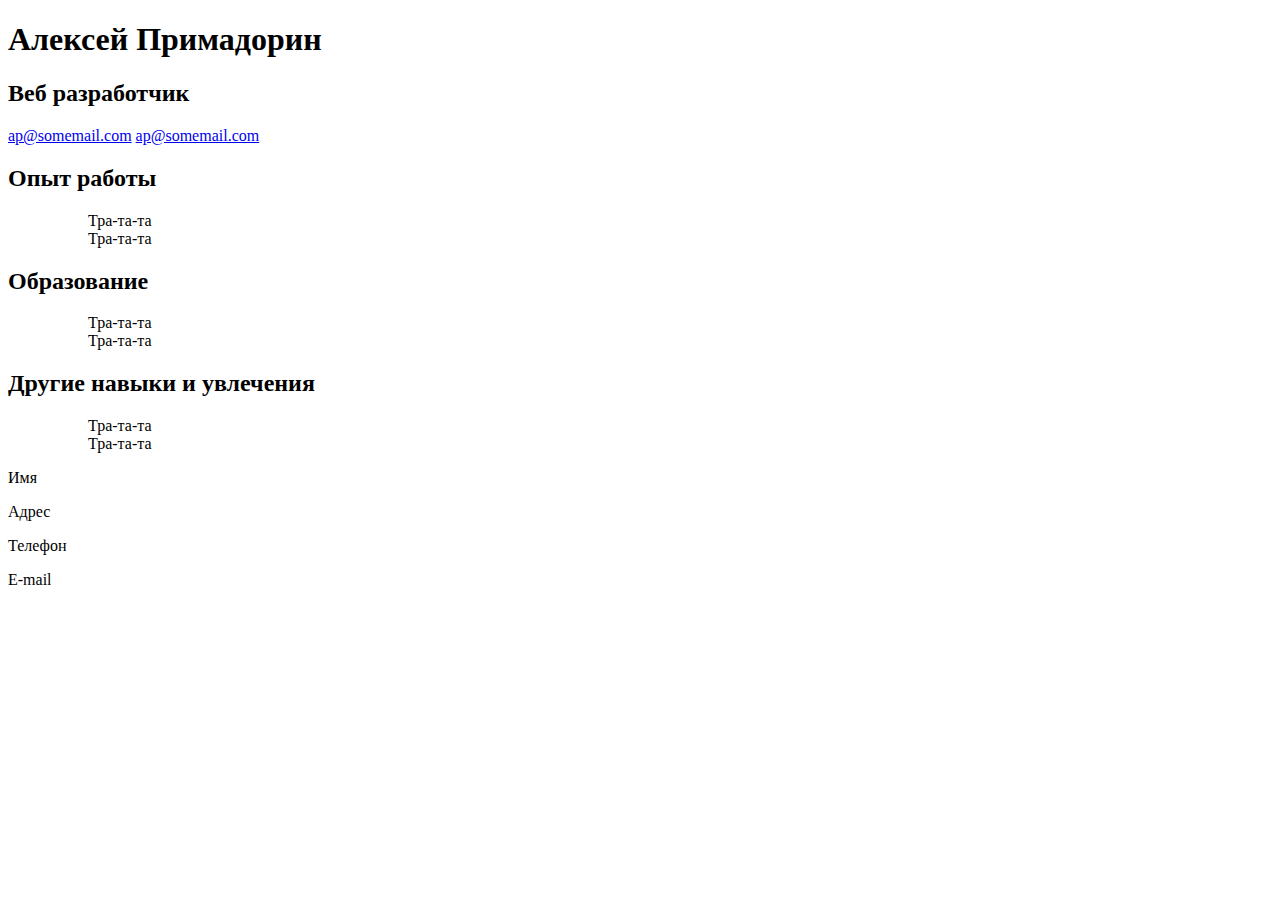
==== index.html @ dd2df581 "Create  index.html" ====
<!DOCTYPE html>
<html>
<head>
<meta charset="utf-8">
<link rel="stylesheet" href="style.css">
<title>Hexlet</title>
</head>

<body>
<div id="header">

<h1>Алексей Примадорин</h1>
<h2>Веб разработчик</h2>
<p>
<a href="mailto:ap@somemail.com">ap@somemail.com</a>
<a href="ap@somemail.com">ap@somemail.com</a>
</p>

</div>

<div id="main">

<div>
<h2>Опыт работы</h2>
<ul> 
<ol>Тра-та-та</ol>
<ol>Тра-та-та</ol>
</ul>
</div>

<div>
<h2>Образование</h2>
<ul> 
<ol>Тра-та-та</ol>
<ol>Тра-та-та</ol>
</ul>
</div>

<div>
<h2>Другие навыки и увлечения</h2>
<ul> 
<ol>Тра-та-та</ol>
<ol>Тра-та-та</ol>
</ul>
</div>

</div>

<div id="footer">
<p>Имя</p>
<p>Адрес</p>
<p>Телефон</p>
<p>E-mail</p>
</div>

</body>
</html>
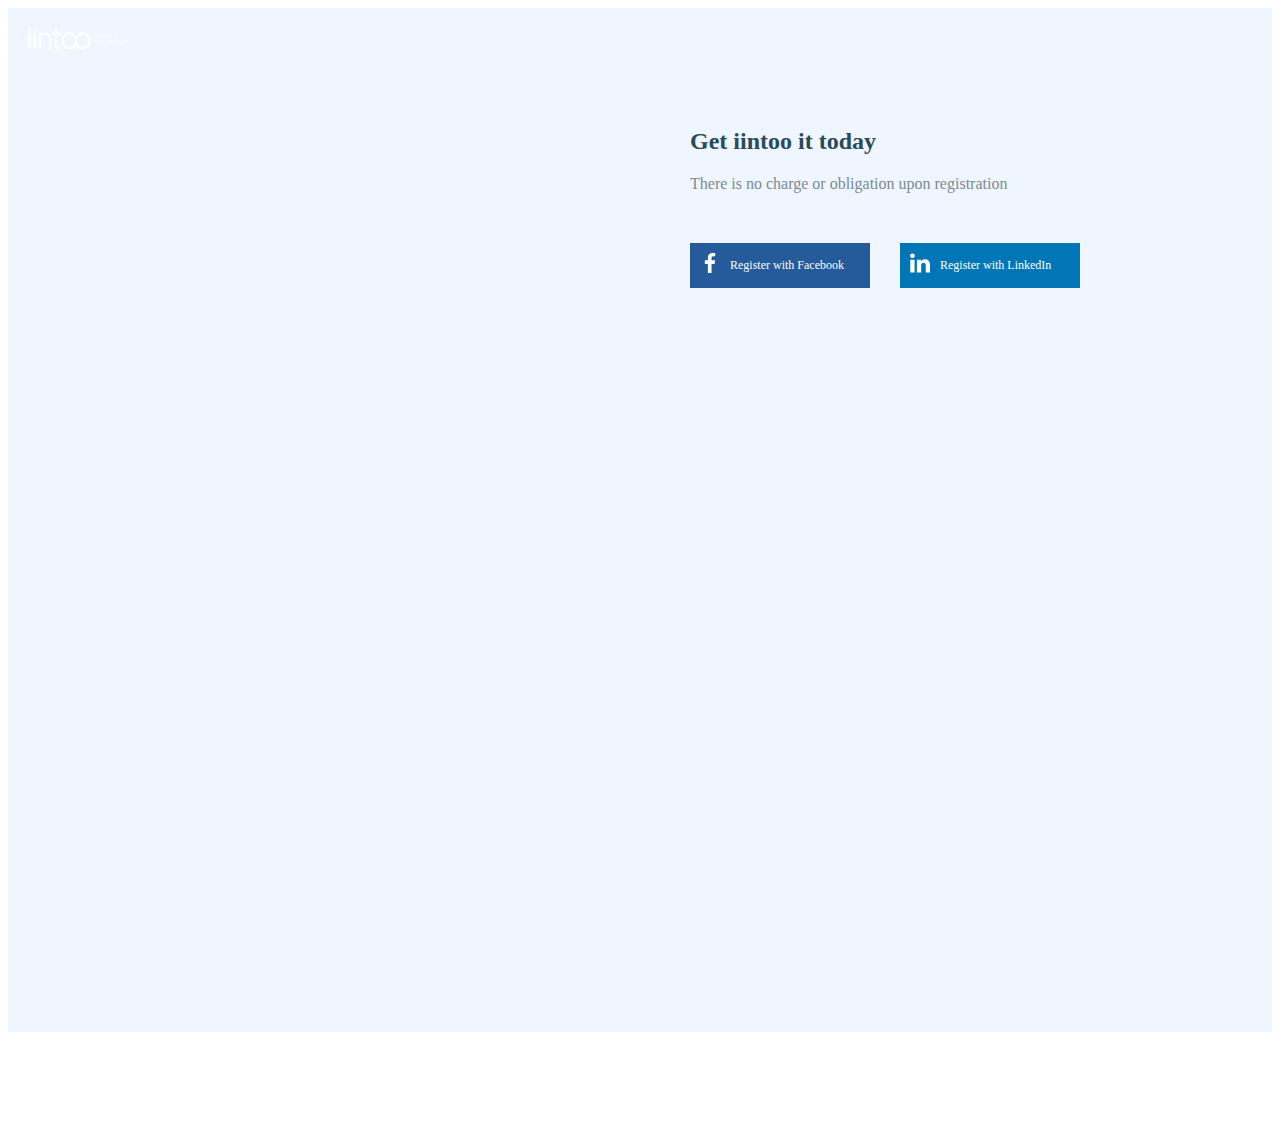
==== commit 3da7dac8: "Add files via upload" ====
--- a/index.html
+++ b/index.html
@@ -1,57 +1,77 @@
-<!DOCTYPE html>
-<html>
-<head>
-<meta charset="utf-8">
-<link rel="stylesheet" href="style.css">
-<title>Hexlet</title>
-</head>
-
-<body>
-<div id="header">
-
-<h1>Алексей Примадорин</h1>
-<h2>Веб разработчик</h2>
-<p>
-<a href="mailto:ap@somemail.com">ap@somemail.com</a>
-<a href="ap@somemail.com">ap@somemail.com</a>
-</p>
-
-</div>
-
-<div id="main">
-
-<div>
-<h2>Опыт работы</h2>
-<ul> 
-<ol>Тра-та-та</ol>
-<ol>Тра-та-та</ol>
-</ul>
-</div>
-
-<div>
-<h2>Образование</h2>
-<ul> 
-<ol>Тра-та-та</ol>
-<ol>Тра-та-та</ol>
-</ul>
-</div>
-
-<div>
-<h2>Другие навыки и увлечения</h2>
-<ul> 
-<ol>Тра-та-та</ol>
-<ol>Тра-та-та</ol>
-</ul>
-</div>
-
-</div>
-
-<div id="footer">
-<p>Имя</p>
-<p>Адрес</p>
-<p>Телефон</p>
-<p>E-mail</p>
-</div>
-
-</body>
-</html>
+<!DOCTYPE html>
+<html>
+<head>
+
+<meta charset="utf-8">
+<link href="style.css" rel="stylesheet">
+
+</head>
+<body>
+
+<div id="main">
+
+<div class="left">
+
+<div class="logo">
+<svg xmlns="http://www.w3.org/2000/svg" width="1000" height="213.56" viewBox="270.82 288.75 750 160.17" style="isolation:isolate">
+<path fill="#fff" d="M283.18 288.75c-3.67 0-6.64 1.07-8.93 3.2-2.29 2.14-3.43 4.96-3.43 8.47 0 3.5 1.14 6.37 3.43 8.58s5.26 3.32 8.93 3.32c3.66 0 6.63-1.1 8.92-3.32 2.29-2.21 3.43-5.07 3.43-8.58 0-3.5-1.14-6.33-3.43-8.47-2.29-2.13-5.26-3.2-8.92-3.2zm37.93 0c-3.67 0-6.64 1.07-8.93 3.2-2.29 2.14-3.43 4.96-3.43 8.47 0 3.5 1.14 6.37 3.43 8.58s5.26 3.32 8.93 3.32c3.66 0 6.63-1.1 8.92-3.32 2.29-2.21 3.43-5.07 3.43-8.58 0-3.5-1.14-6.33-3.43-8.47-2.29-2.13-5.26-3.2-8.92-3.2zm158.58 0c-3.3 0-7.4 1.98-7.4 5.44.04-.02.04 9.92 0 29.82 0 .81-.4 1.22-1.22 1.22h-16.5c-2.1 0-3.15 1.05-3.15 3.15v9.34c0 2.1 1.05 3.15 3.15 3.15h16.5c.81 0 1.22.4 1.22 1.2v76.08c0 11.8 2.98 19.87 8.96 24.23 5.98 4.36 14.78 6.54 26.4 6.54h8.25c2.1-.16 3.15-1.3 3.15-3.4v-11.16c0-2.1-1.05-3.15-3.15-3.15h-5.33c-7.43 0-12.88-1.13-16.36-3.38-3.47-3.15-5.2-8.15-5.2-15v-70.75c0-.81.4-1.21 1.2-1.21h26.41c2.1 0 3.15-1.05 3.15-3.15v-9.34c0-2.1-1.05-3.15-3.15-3.15h-26.4c-.81 0-1.22-.4-1.22-1.22V294.2c0-3.25-4.5-5.44-9.31-5.44zm300.36 30.96a3.7 3.7 0 00-2.63.94c-.67.63-1 1.46-1 2.49 0 1.03.33 1.87 1 2.52.67.65 1.55.98 2.63.98 1.07 0 1.95-.33 2.62-.98.67-.65 1-1.49 1-2.52s-.33-1.86-1-2.49a3.7 3.7 0 00-2.62-.94zm-198.43 1.34c-24.25 0-57.51 14.8-57.51 64.99 0 51 34.52 62.88 57.51 62.88 23.64 0 40.64-8.86 49.87-25.93 11.72 20.27 33.07 25.93 48.94 25.93 37.07 0 57.85-21.8 57.85-62.88 0-50.28-30.37-64.99-57.85-64.99-16.62 0-37.46 6.95-48.94 27.46-10.84-20.54-31.03-27.46-49.87-27.46zm-178.92.9c-14.54 0-25.36 5.73-32.47 17.22-.16.48-.4.6-.72.36-.33-.24-.49-.6-.49-1.09v-10.3c0-3.59-4.39-6-8.6-6s-8.6 2.41-8.6 6v117.63c0 2.1 1.05 3.15 3.15 3.15h10.9c2.1 0 3.15-1.05 3.15-3.15V365.1c.81-7.59 3.92-13.72 9.33-18.4 5.41-4.7 12.24-7.04 20.47-7.04 8.56 0 15.5 2.8 20.84 8.36 5.33 5.58 8 12.89 8 21.93v75.83c0 2.1 1.04 3.15 3.14 3.15h10.9c2.1 0 3.16-1.05 3.16-3.15v-79.22c0-12.76-3.84-23.83-11.51-33.22-7.67-7.6-17.89-11.39-30.65-11.39zm-119.19.45c-5.11 0-9.76 2.92-9.76 5.83.06.02-.03 114.58 0 114.51 0 4.9 5.73 6.18 9.43 6.18 3.46 0 9.42-.81 9.42-6.18V328.23c0-2.72-3.97-5.83-9.09-5.83zm37.93 0c-5.11 0-9.76 2.92-9.76 5.83.06.02-.03 114.58 0 114.51 0 4.9 5.73 6.18 9.43 6.18 3.46 0 9.42-.81 9.42-6.18V328.23c0-2.72-3.97-5.83-9.09-5.83zm603.23 1.61c-.58 0-.87.3-.87.88v7.54c0 .22-.12.33-.34.33h-3.84c-.58 0-.87.3-.87.88v2.22c0 .58.29.87.87.87h3.84c.22 0 .34.12.34.34v21.13c0 3.28.83 5.52 2.49 6.73 1.66 1.21 4.1 1.82 7.33 1.82h2.29c.58-.04.87-.36.87-.94v-2.36c0-.58-.29-.87-.87-.87h-1.48c-2.06 0-3.58-.44-4.54-1.32-.97-.87-1.45-2.38-1.45-4.54v-19.65c0-.22.11-.34.34-.34h7.33c.58 0 .88-.29.88-.87v-2.22c0-.58-.3-.88-.88-.88h-7.33c-.23 0-.34-.1-.34-.33v-7.54c0-.58-.3-.88-.88-.88h-2.89zm-56 8.22c-3.27 0-6.06.87-8.37 2.62a12.46 12.46 0 00-4.61 7c-.27.99-.44 2.05-.5 3.2-.07 1.14-.1 2.68-.1 4.6 0 3.95.42 7.05 1.27 9.3a12.27 12.27 0 004.65 6.18c2.15 1.48 4.8 2.22 7.94 2.22 2.96 0 5.52-.66 7.67-1.98a12.53 12.53 0 004.85-5.35c.26-.45.13-.83-.4-1.14l-1.96-1.08a.73.73 0 00-.67-.07.81.81 0 00-.47.47 8.96 8.96 0 01-3.4 3.67c-1.46.88-3.2 1.34-5.22 1.38a9.8 9.8 0 01-6.02-1.78 8.25 8.25 0 01-3.13-4.82c-.27-1.03-.4-2.66-.4-4.9 0-.23.1-.34.33-.34h21.54c.58 0 .87-.3.87-.88 0-3.05-.13-5.3-.4-6.73-.63-3.68-2.05-6.53-4.28-8.55-2.22-2.01-5.28-3.02-9.18-3.02zm-62.24.06c-4.04 0-7.05 1.35-9.02 4.04-.05.14-.11.17-.2.1-.1-.07-.14-.17-.14-.3v-2.5c0-.57-.29-.87-.87-.87h-3.03c-.58 0-.88.3-.88.88v32.3c0 .59.3.88.88.88h3.03c.58 0 .87-.3.87-.88v-22.4a7.56 7.56 0 012.6-5.12 8.38 8.38 0 015.68-1.95c2.38 0 4.3.77 5.79 2.32 1.48 1.55 2.22 3.57 2.22 6.09v21.06c0 .59.29.88.87.88h3.03c.58 0 .88-.3.88-.88v-22c0-3.55-1.07-6.38-3.2-8.48-2.13-2.11-4.97-3.17-8.51-3.17zm95.16.14c-3.68 0-6.65.85-8.92 2.55-2.27 1.71-3.4 4-3.4 6.87 0 1.97.56 3.6 1.68 4.88a11.7 11.7 0 004.1 3 48.2 48.2 0 006.2 2.15 68.5 68.5 0 014.64 1.54c1.04.4 1.91.97 2.63 1.69a3.73 3.73 0 011.08 2.76c0 1.61-.72 2.95-2.16 4-1.43 1.05-3.32 1.58-5.65 1.58a9.65 9.65 0 01-5.79-1.65c-1.52-1.1-2.29-2.39-2.29-3.87v-.6a.52.52 0 00-.23-.44 1.08 1.08 0 00-.64-.17h-2.9c-.58 0-.87.3-.87.88v.6c0 1.66.53 3.17 1.58 4.51a10.83 10.83 0 004.51 3.23c1.95.81 4.18 1.21 6.7 1.21 3.8 0 6.85-.87 9.12-2.62a8.4 8.4 0 003.4-7c0-2.06-.59-3.75-1.76-5.05a11.45 11.45 0 00-4.17-2.96 54.93 54.93 0 00-6.32-2.09c-2.83-.8-4.9-1.61-6.23-2.42a3.87 3.87 0 01-1.99-3.5c0-1.61.7-2.88 2.1-3.8 1.38-.92 3.22-1.38 5.51-1.38 2.47 0 4.43.52 5.89 1.55s2.19 2.3 2.19 3.83v.4c0 .32.29.48.87.48h2.76c.58 0 .87-.3.87-.88 0-1.75-.51-3.33-1.54-4.74a10.24 10.24 0 00-4.41-3.33 16.7 16.7 0 00-6.56-1.21zm-123.03.33c-.58 0-.87.3-.87.88v32.3c0 .59.3.88.87.88h3.03c.59 0 .88-.3.88-.88v-32.3c0-.58-.3-.88-.88-.88h-3.03zm45.7 0a.85.85 0 00-.57.2.6.6 0 00-.24.48c0 .13.03.24.07.33l10.9 32.3c.14.5.47.75 1.01.75h3.64c.53 0 .87-.25 1-.74l10.84-32.24c.1-.31.08-.56-.03-.74-.11-.18-.33-.27-.64-.27l-3.43-.07c-.5 0-.81.25-.95.74l-8.4 26.18c-.05.18-.12.27-.21.27-.1 0-.16-.09-.2-.27l-8.41-26.18c-.14-.49-.45-.74-.95-.74h-3.43zm44.42 3.64c2.29 0 4.18.6 5.68 1.78a8.5 8.5 0 013 4.81c.18.9.31 2.34.4 4.31 0 .22-.1.34-.33.34h-17.3c-.22 0-.34-.12-.34-.34.1-2.15.27-3.68.54-4.58a8.02 8.02 0 012.83-4.6 8.58 8.58 0 015.52-1.72zm-287.06.32c31.27 0 41.3 20.74 41.3 49.32 0 32.53-18.86 47.1-41.3 47.1-22.74 0-40.02-15.16-40.02-47.1 0-36.7 20.56-49.32 40.02-49.32zm98.81 0c31.27 0 41.3 20.74 41.3 49.32 0 32.53-18.86 47.1-41.3 47.1-22.74 0-40.02-15.16-40.02-47.1 0-36.7 20.56-49.32 40.02-49.32zm251.1 30.77c-.58 0-.87.3-.87.87v45.36c0 .59.3.88.87.88h3.03c.59 0 .88-.3.88-.88v-22.4a7.56 7.56 0 012.59-5.12 8.38 8.38 0 015.69-1.95c2.37 0 4.3.77 5.78 2.32 1.48 1.55 2.22 3.58 2.22 6.09v21.06c0 .59.3.88.88.88h3.03c.58 0 .87-.3.87-.88v-22c0-3.55-1.06-6.37-3.2-8.48-2.12-2.11-4.96-3.16-8.5-3.16-4.04 0-7.05 1.34-9.03 4.03-.04.14-.1.17-.2.1-.09-.06-.13-.16-.13-.3v-15.55c0-.58-.3-.87-.88-.87h-3.03zm-154.11 4.3c-.58 0-.87.3-.87.88v7.54c0 .22-.12.34-.34.34h-3.84c-.58 0-.87.29-.87.87v2.22c0 .58.29.88.87.88h3.84c.22 0 .34.1.34.33v21.13c0 3.28.83 5.52 2.49 6.74 1.66 1.2 4.1 1.81 7.33 1.81h2.29c.58-.04.87-.36.87-.94v-2.36c0-.58-.29-.87-.87-.87h-1.48c-2.06 0-3.58-.44-4.54-1.31-.97-.88-1.45-2.4-1.45-4.55v-19.65c0-.22.11-.33.34-.33h7.33c.58 0 .88-.3.88-.88v-2.22c0-.58-.3-.87-.88-.87h-7.33c-.23 0-.34-.12-.34-.34v-7.54c0-.58-.3-.87-.88-.87h-2.89zm131.7 0c-.58 0-.87.3-.87.88v7.54c0 .22-.11.34-.34.34h-3.83c-.59 0-.88.29-.88.87v2.22c0 .58.3.88.88.88h3.83c.23 0 .34.1.34.33v21.13c0 3.28.83 5.52 2.49 6.74 1.66 1.2 4.1 1.81 7.33 1.81h2.3c.58-.04.87-.36.87-.94v-2.36c0-.58-.3-.87-.88-.87h-1.48c-2.06 0-3.57-.44-4.54-1.31-.96-.88-1.45-2.4-1.45-4.55v-19.65c0-.22.12-.33.34-.33h7.33c.59 0 .88-.3.88-.88v-2.22c0-.58-.3-.87-.88-.87h-7.33c-.22 0-.34-.12-.34-.34v-7.54c0-.58-.29-.87-.87-.87h-2.9zM811 380.02c-3.32 0-6.13.83-8.44 2.49a12.82 12.82 0 00-4.82 6.8c-.58 2.06-.87 4.8-.87 8.2 0 3.46.31 6.22.94 8.28.9 2.92 2.5 5.2 4.81 6.87a13.97 13.97 0 008.38 2.49c3.19 0 5.94-.83 8.25-2.5a12.82 12.82 0 004.8-6.86c.64-2.06.95-4.82.95-8.27 0-3.37-.31-6.13-.94-8.28a12.48 12.48 0 00-4.75-6.73 13.86 13.86 0 00-8.3-2.5zm35.27 0c-2.96 0-5.5.82-7.6 2.45a12.56 12.56 0 00-4.38 6.5c-.36 1.08-.6 2.29-.7 3.63-.12 1.35-.18 3-.18 4.98 0 3.64.27 6.37.81 8.21.76 2.88 2.28 5.1 4.54 6.67a13.31 13.31 0 007.78 2.35c3.76 0 6.68-1.32 8.75-3.97.09-.13.18-.18.26-.13.1.04.14.13.14.26v2.36c0 3.77-1.07 6.46-3.2 8.08-2.13 1.61-5.57 2.3-10.33 2.08-.58-.09-.87.18-.87.81l-.14 2.7c0 .58.3.89.88.93.5.05 1.2.07 2.15.07 5.03 0 9-1.16 11.91-3.5 2.92-2.33 4.38-6.01 4.38-11.03v-32.04c0-.58-.3-.87-.88-.87h-3.03c-.58 0-.87.29-.87.87v2.29c0 .13-.05.22-.14.27-.08.04-.17 0-.26-.14-2.11-2.55-5.12-3.83-9.02-3.83zm37.01 0c-3.27 0-6.07.87-8.38 2.62a12.46 12.46 0 00-4.6 7c-.28.99-.44 2.05-.51 3.2-.07 1.14-.1 2.68-.1 4.6 0 3.96.42 7.05 1.28 9.3a12.27 12.27 0 004.64 6.19c2.15 1.48 4.8 2.22 7.94 2.22 2.96 0 5.52-.66 7.67-1.99a12.53 12.53 0 004.85-5.35c.27-.45.13-.83-.4-1.14l-1.96-1.08a.72.72 0 00-.67-.07.81.81 0 00-.47.47 8.95 8.95 0 01-3.4 3.67c-1.46.88-3.2 1.34-5.22 1.38-2.42 0-4.43-.6-6.02-1.78a8.25 8.25 0 01-3.13-4.81c-.27-1.03-.4-2.67-.4-4.92 0-.22.11-.33.33-.33h21.54c.58 0 .87-.3.87-.88 0-3.05-.13-5.3-.4-6.73-.63-3.68-2.05-6.52-4.27-8.54-2.22-2.02-5.29-3.03-9.19-3.03zm96.24 0c-3.28 0-6.07.87-8.38 2.62a12.46 12.46 0 00-4.61 7c-.27.99-.44 2.05-.5 3.2-.07 1.14-.1 2.68-.1 4.6 0 3.96.42 7.05 1.27 9.3a12.27 12.27 0 004.65 6.19c2.15 1.48 4.8 2.22 7.94 2.22 2.96 0 5.52-.66 7.67-1.99a12.53 12.53 0 004.85-5.35c.26-.45.13-.83-.4-1.14l-1.96-1.08a.72.72 0 00-.67-.07.81.81 0 00-.47.47 8.95 8.95 0 01-3.4 3.67 10.4 10.4 0 01-5.22 1.38 9.8 9.8 0 01-6.02-1.78 8.25 8.25 0 01-3.13-4.81c-.27-1.03-.4-2.67-.4-4.92 0-.22.1-.33.33-.33h21.54c.58 0 .87-.3.87-.88 0-3.05-.13-5.3-.4-6.73-.63-3.68-2.05-6.52-4.28-8.54-2.22-2.02-5.28-3.03-9.18-3.03zm37.08.2c-1.88 0-3.55.45-5.01 1.35-1.46.9-2.66 2.15-3.6 3.76-.1.14-.17.2-.24.17-.07-.02-.1-.12-.1-.3v-3.77c0-.58-.3-.87-.87-.87h-3.03c-.59 0-.88.29-.88.87v32.3c0 .59.3.88.88.88h3.03c.58 0 .87-.3.87-.88v-19.65c0-2.5.76-4.58 2.29-6.22a8.02 8.02 0 015.79-2.6c1.34-.04 2.44.07 3.3.34.58.18.94 0 1.07-.54l.67-2.96c.14-.53-.02-.9-.47-1.07a7.66 7.66 0 00-3.7-.81zm-205.73 3.97c2.24 0 4.14.6 5.68 1.78a8.37 8.37 0 013.07 4.81c.36 1.3.54 3.57.54 6.8 0 3.1-.18 5.36-.54 6.8a8.77 8.77 0 01-3.1 4.81 8.7 8.7 0 01-5.52 1.78c-2.24 0-4.14-.59-5.68-1.78a8.37 8.37 0 01-3.07-4.81c-.36-1.3-.54-3.57-.54-6.8s.18-5.5.54-6.8a8.76 8.76 0 013.1-4.8 8.7 8.7 0 015.52-1.79zm36.4 0a7.84 7.84 0 018.02 6.53c.17.67.29 1.4.33 2.19.05.78.07 2.32.07 4.6 0 1.89-.02 3.33-.07 4.31-.04.99-.13 1.82-.27 2.5a7.87 7.87 0 01-2.66 4.64 8.03 8.03 0 01-5.41 1.81 8.37 8.37 0 01-8.42-6.52c-.44-1.26-.67-3.53-.67-6.8 0-3.05.23-5.3.67-6.73a9.56 9.56 0 013.07-4.71 8.1 8.1 0 015.35-1.82zm36.01 0c2.29 0 4.18.6 5.69 1.78a8.5 8.5 0 013 4.81c.17.9.3 2.34.4 4.31 0 .23-.11.34-.34.34h-17.3c-.22 0-.33-.11-.33-.34.09-2.15.27-3.68.54-4.57a8.02 8.02 0 012.82-4.61 8.58 8.58 0 015.52-1.72zm96.24 0c2.29 0 4.18.6 5.69 1.78a8.5 8.5 0 013 4.81c.17.9.3 2.34.4 4.31 0 .23-.12.34-.34.34h-17.3c-.22 0-.33-.11-.33-.34.09-2.15.26-3.68.53-4.57a8.02 8.02 0 012.83-4.61 8.58 8.58 0 015.52-1.72z"/>
+</svg>
+</div>
+
+</div>
+
+<div class="right">
+<h2>Get iintoo it today</h1>
+<p>There is no charge or obligation upon registration</p>
+
+
+
+<div class="button-social">
+
+<div class="facebook">
+<?xml version="1.0" encoding="iso-8859-1"?>
+<!-- Generator: Adobe Illustrator 18.1.1, SVG Export Plug-In . SVG Version: 6.00 Build 0)  -->
+<svg version="1.1" id="Capa_1" xmlns="http://www.w3.org/2000/svg" xmlns:xlink="http://www.w3.org/1999/xlink" x="0px" y="0px"
+	 viewBox="0 0 155.139 155.139" style="enable-background:new 0 0 155.139 155.139;" xml:space="preserve">
+<g>
+	<path id="f_1_" style="fill:#ffffff;" d="M89.584,155.139V84.378h23.742l3.562-27.585H89.584V39.184
+		c0-7.984,2.208-13.425,13.67-13.425l14.595-0.006V1.08C115.325,0.752,106.661,0,96.577,0C75.52,0,61.104,12.853,61.104,36.452
+		v20.341H37.29v27.585h23.814v70.761H89.584z"/>
+</g>
+</svg>
+
+   <span>Register with Facebook</span>
+</div>
+
+<div class="LI">
+    
+<?xml version="1.0" encoding="iso-8859-1"?>
+<!-- Generator: Adobe Illustrator 16.0.0, SVG Export Plug-In . SVG Version: 6.00 Build 0)  -->
+<!DOCTYPE svg PUBLIC "-//W3C//DTD SVG 1.1//EN" "http://www.w3.org/Graphics/SVG/1.1/DTD/svg11.dtd">
+<svg version="1.1" id="Capa_1" xmlns="http://www.w3.org/2000/svg" xmlns:xlink="http://www.w3.org/1999/xlink" x="0px" y="0px"
+	 width="430.117px" height="430.117px" viewBox="0 0 430.117 430.117" style="enable-background:new 0 0 430.117 430.117;"
+	 xml:space="preserve">
+<g>
+	<path fill="#ffffff" id="LinkedIn" d="M430.117,261.543V420.56h-92.188V272.193c0-37.271-13.334-62.707-46.703-62.707
+		c-25.473,0-40.632,17.142-47.301,33.724c-2.432,5.928-3.058,14.179-3.058,22.477V420.56h-92.219c0,0,1.242-251.285,0-277.32h92.21
+		v39.309c-0.187,0.294-0.43,0.611-0.606,0.896h0.606v-0.896c12.251-18.869,34.13-45.824,83.102-45.824
+		C384.633,136.724,430.117,176.361,430.117,261.543z M52.183,9.558C20.635,9.558,0,30.251,0,57.463
+		c0,26.619,20.038,47.94,50.959,47.94h0.616c32.159,0,52.159-21.317,52.159-47.94C103.128,30.251,83.734,9.558,52.183,9.558z
+		 M5.477,420.56h92.184v-277.32H5.477V420.56z"/>
+</g>
+</svg>
+
+ <span>Register with LinkedIn </span>
+
+ </div>
+</div>
+
+
+</div>
+
+</div>
+
+
+</body>
+
+<html>
--- a/style.css
+++ b/style.css
@@ -0,0 +1,68 @@
+#main{
+  background: #EFF6FF;
+  display: flex;
+  width: 100%;
+  height: 1024px;
+}
+
+h1, h2, h3, h4 {
+  color: #2A4A5C;
+}
+p {
+  color: #7B8A92;
+}
+
+.button-social{
+  margin-top: 50px;
+  display: flex;
+  color:#FFF;
+  font-size: 12px;
+  
+ }
+
+.button-social span{
+  display: block;
+  margin: 15px 0 15px 40px;
+}
+
+.button-social svg{
+  width: 20px;
+  height: auto;
+  float:left;
+  margin: 10px 0px 10px 10px;
+}
+
+.LI{
+background: #0076B6;
+margin-left: 30px;
+width: 180px;
+
+}
+
+.facebook{
+ background: #255A9B;
+ width: 180px;
+}
+
+
+.left{
+  background-image: url(https://raw.githubusercontent.com/jm-program/css-task/master/img/bg.jpg);
+  width: 50%;
+  background-size: cover;
+  background-repeat: no-repeat;
+  min-height: 100%;
+
+}
+
+.right{
+  width: 50%;
+  height: 100%;
+  margin-left: 100px;
+  margin-top: 100px;
+}
+
+.logo svg {
+margin: 20px;
+width: 100px;
+height: auto;
+}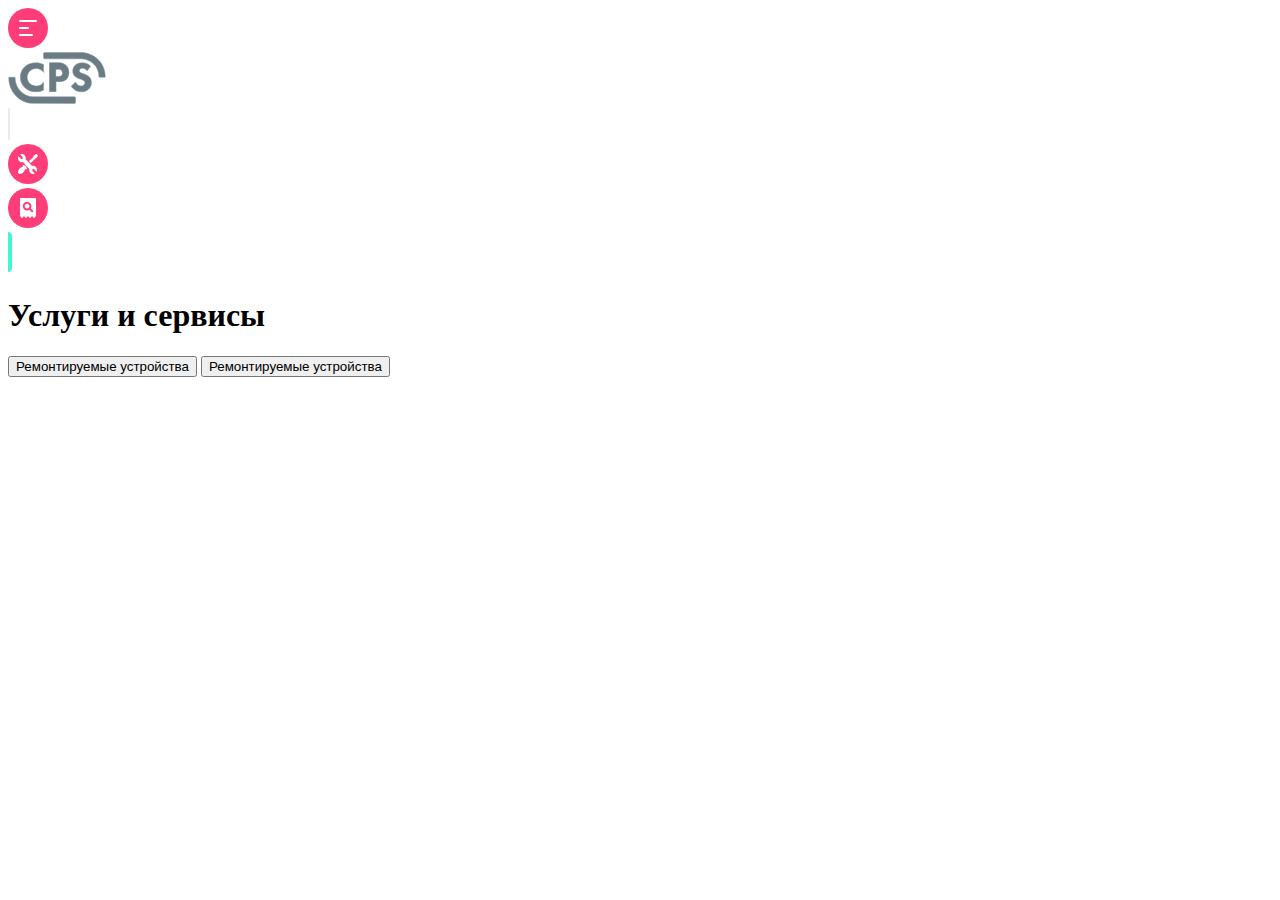
==== commit 64e35919: "Update index.html" ====
--- a/index.html
+++ b/index.html
@@ -1,77 +1,99 @@
 <!DOCTYPE html>
-<html>
-<head>
-
-<meta charset="utf-8">
-<link href="style.css" rel="stylesheet">
-
-</head>
-<body>
-
-<div id="main">
-
-<div class="left">
-
-<div class="logo">
-<svg xmlns="http://www.w3.org/2000/svg" width="1000" height="213.56" viewBox="270.82 288.75 750 160.17" style="isolation:isolate">
-<path fill="#fff" d="M283.18 288.75c-3.67 0-6.64 1.07-8.93 3.2-2.29 2.14-3.43 4.96-3.43 8.47 0 3.5 1.14 6.37 3.43 8.58s5.26 3.32 8.93 3.32c3.66 0 6.63-1.1 8.92-3.32 2.29-2.21 3.43-5.07 3.43-8.58 0-3.5-1.14-6.33-3.43-8.47-2.29-2.13-5.26-3.2-8.92-3.2zm37.93 0c-3.67 0-6.64 1.07-8.93 3.2-2.29 2.14-3.43 4.96-3.43 8.47 0 3.5 1.14 6.37 3.43 8.58s5.26 3.32 8.93 3.32c3.66 0 6.63-1.1 8.92-3.32 2.29-2.21 3.43-5.07 3.43-8.58 0-3.5-1.14-6.33-3.43-8.47-2.29-2.13-5.26-3.2-8.92-3.2zm158.58 0c-3.3 0-7.4 1.98-7.4 5.44.04-.02.04 9.92 0 29.82 0 .81-.4 1.22-1.22 1.22h-16.5c-2.1 0-3.15 1.05-3.15 3.15v9.34c0 2.1 1.05 3.15 3.15 3.15h16.5c.81 0 1.22.4 1.22 1.2v76.08c0 11.8 2.98 19.87 8.96 24.23 5.98 4.36 14.78 6.54 26.4 6.54h8.25c2.1-.16 3.15-1.3 3.15-3.4v-11.16c0-2.1-1.05-3.15-3.15-3.15h-5.33c-7.43 0-12.88-1.13-16.36-3.38-3.47-3.15-5.2-8.15-5.2-15v-70.75c0-.81.4-1.21 1.2-1.21h26.41c2.1 0 3.15-1.05 3.15-3.15v-9.34c0-2.1-1.05-3.15-3.15-3.15h-26.4c-.81 0-1.22-.4-1.22-1.22V294.2c0-3.25-4.5-5.44-9.31-5.44zm300.36 30.96a3.7 3.7 0 00-2.63.94c-.67.63-1 1.46-1 2.49 0 1.03.33 1.87 1 2.52.67.65 1.55.98 2.63.98 1.07 0 1.95-.33 2.62-.98.67-.65 1-1.49 1-2.52s-.33-1.86-1-2.49a3.7 3.7 0 00-2.62-.94zm-198.43 1.34c-24.25 0-57.51 14.8-57.51 64.99 0 51 34.52 62.88 57.51 62.88 23.64 0 40.64-8.86 49.87-25.93 11.72 20.27 33.07 25.93 48.94 25.93 37.07 0 57.85-21.8 57.85-62.88 0-50.28-30.37-64.99-57.85-64.99-16.62 0-37.46 6.95-48.94 27.46-10.84-20.54-31.03-27.46-49.87-27.46zm-178.92.9c-14.54 0-25.36 5.73-32.47 17.22-.16.48-.4.6-.72.36-.33-.24-.49-.6-.49-1.09v-10.3c0-3.59-4.39-6-8.6-6s-8.6 2.41-8.6 6v117.63c0 2.1 1.05 3.15 3.15 3.15h10.9c2.1 0 3.15-1.05 3.15-3.15V365.1c.81-7.59 3.92-13.72 9.33-18.4 5.41-4.7 12.24-7.04 20.47-7.04 8.56 0 15.5 2.8 20.84 8.36 5.33 5.58 8 12.89 8 21.93v75.83c0 2.1 1.04 3.15 3.14 3.15h10.9c2.1 0 3.16-1.05 3.16-3.15v-79.22c0-12.76-3.84-23.83-11.51-33.22-7.67-7.6-17.89-11.39-30.65-11.39zm-119.19.45c-5.11 0-9.76 2.92-9.76 5.83.06.02-.03 114.58 0 114.51 0 4.9 5.73 6.18 9.43 6.18 3.46 0 9.42-.81 9.42-6.18V328.23c0-2.72-3.97-5.83-9.09-5.83zm37.93 0c-5.11 0-9.76 2.92-9.76 5.83.06.02-.03 114.58 0 114.51 0 4.9 5.73 6.18 9.43 6.18 3.46 0 9.42-.81 9.42-6.18V328.23c0-2.72-3.97-5.83-9.09-5.83zm603.23 1.61c-.58 0-.87.3-.87.88v7.54c0 .22-.12.33-.34.33h-3.84c-.58 0-.87.3-.87.88v2.22c0 .58.29.87.87.87h3.84c.22 0 .34.12.34.34v21.13c0 3.28.83 5.52 2.49 6.73 1.66 1.21 4.1 1.82 7.33 1.82h2.29c.58-.04.87-.36.87-.94v-2.36c0-.58-.29-.87-.87-.87h-1.48c-2.06 0-3.58-.44-4.54-1.32-.97-.87-1.45-2.38-1.45-4.54v-19.65c0-.22.11-.34.34-.34h7.33c.58 0 .88-.29.88-.87v-2.22c0-.58-.3-.88-.88-.88h-7.33c-.23 0-.34-.1-.34-.33v-7.54c0-.58-.3-.88-.88-.88h-2.89zm-56 8.22c-3.27 0-6.06.87-8.37 2.62a12.46 12.46 0 00-4.61 7c-.27.99-.44 2.05-.5 3.2-.07 1.14-.1 2.68-.1 4.6 0 3.95.42 7.05 1.27 9.3a12.27 12.27 0 004.65 6.18c2.15 1.48 4.8 2.22 7.94 2.22 2.96 0 5.52-.66 7.67-1.98a12.53 12.53 0 004.85-5.35c.26-.45.13-.83-.4-1.14l-1.96-1.08a.73.73 0 00-.67-.07.81.81 0 00-.47.47 8.96 8.96 0 01-3.4 3.67c-1.46.88-3.2 1.34-5.22 1.38a9.8 9.8 0 01-6.02-1.78 8.25 8.25 0 01-3.13-4.82c-.27-1.03-.4-2.66-.4-4.9 0-.23.1-.34.33-.34h21.54c.58 0 .87-.3.87-.88 0-3.05-.13-5.3-.4-6.73-.63-3.68-2.05-6.53-4.28-8.55-2.22-2.01-5.28-3.02-9.18-3.02zm-62.24.06c-4.04 0-7.05 1.35-9.02 4.04-.05.14-.11.17-.2.1-.1-.07-.14-.17-.14-.3v-2.5c0-.57-.29-.87-.87-.87h-3.03c-.58 0-.88.3-.88.88v32.3c0 .59.3.88.88.88h3.03c.58 0 .87-.3.87-.88v-22.4a7.56 7.56 0 012.6-5.12 8.38 8.38 0 015.68-1.95c2.38 0 4.3.77 5.79 2.32 1.48 1.55 2.22 3.57 2.22 6.09v21.06c0 .59.29.88.87.88h3.03c.58 0 .88-.3.88-.88v-22c0-3.55-1.07-6.38-3.2-8.48-2.13-2.11-4.97-3.17-8.51-3.17zm95.16.14c-3.68 0-6.65.85-8.92 2.55-2.27 1.71-3.4 4-3.4 6.87 0 1.97.56 3.6 1.68 4.88a11.7 11.7 0 004.1 3 48.2 48.2 0 006.2 2.15 68.5 68.5 0 014.64 1.54c1.04.4 1.91.97 2.63 1.69a3.73 3.73 0 011.08 2.76c0 1.61-.72 2.95-2.16 4-1.43 1.05-3.32 1.58-5.65 1.58a9.65 9.65 0 01-5.79-1.65c-1.52-1.1-2.29-2.39-2.29-3.87v-.6a.52.52 0 00-.23-.44 1.08 1.08 0 00-.64-.17h-2.9c-.58 0-.87.3-.87.88v.6c0 1.66.53 3.17 1.58 4.51a10.83 10.83 0 004.51 3.23c1.95.81 4.18 1.21 6.7 1.21 3.8 0 6.85-.87 9.12-2.62a8.4 8.4 0 003.4-7c0-2.06-.59-3.75-1.76-5.05a11.45 11.45 0 00-4.17-2.96 54.93 54.93 0 00-6.32-2.09c-2.83-.8-4.9-1.61-6.23-2.42a3.87 3.87 0 01-1.99-3.5c0-1.61.7-2.88 2.1-3.8 1.38-.92 3.22-1.38 5.51-1.38 2.47 0 4.43.52 5.89 1.55s2.19 2.3 2.19 3.83v.4c0 .32.29.48.87.48h2.76c.58 0 .87-.3.87-.88 0-1.75-.51-3.33-1.54-4.74a10.24 10.24 0 00-4.41-3.33 16.7 16.7 0 00-6.56-1.21zm-123.03.33c-.58 0-.87.3-.87.88v32.3c0 .59.3.88.87.88h3.03c.59 0 .88-.3.88-.88v-32.3c0-.58-.3-.88-.88-.88h-3.03zm45.7 0a.85.85 0 00-.57.2.6.6 0 00-.24.48c0 .13.03.24.07.33l10.9 32.3c.14.5.47.75 1.01.75h3.64c.53 0 .87-.25 1-.74l10.84-32.24c.1-.31.08-.56-.03-.74-.11-.18-.33-.27-.64-.27l-3.43-.07c-.5 0-.81.25-.95.74l-8.4 26.18c-.05.18-.12.27-.21.27-.1 0-.16-.09-.2-.27l-8.41-26.18c-.14-.49-.45-.74-.95-.74h-3.43zm44.42 3.64c2.29 0 4.18.6 5.68 1.78a8.5 8.5 0 013 4.81c.18.9.31 2.34.4 4.31 0 .22-.1.34-.33.34h-17.3c-.22 0-.34-.12-.34-.34.1-2.15.27-3.68.54-4.58a8.02 8.02 0 012.83-4.6 8.58 8.58 0 015.52-1.72zm-287.06.32c31.27 0 41.3 20.74 41.3 49.32 0 32.53-18.86 47.1-41.3 47.1-22.74 0-40.02-15.16-40.02-47.1 0-36.7 20.56-49.32 40.02-49.32zm98.81 0c31.27 0 41.3 20.74 41.3 49.32 0 32.53-18.86 47.1-41.3 47.1-22.74 0-40.02-15.16-40.02-47.1 0-36.7 20.56-49.32 40.02-49.32zm251.1 30.77c-.58 0-.87.3-.87.87v45.36c0 .59.3.88.87.88h3.03c.59 0 .88-.3.88-.88v-22.4a7.56 7.56 0 012.59-5.12 8.38 8.38 0 015.69-1.95c2.37 0 4.3.77 5.78 2.32 1.48 1.55 2.22 3.58 2.22 6.09v21.06c0 .59.3.88.88.88h3.03c.58 0 .87-.3.87-.88v-22c0-3.55-1.06-6.37-3.2-8.48-2.12-2.11-4.96-3.16-8.5-3.16-4.04 0-7.05 1.34-9.03 4.03-.04.14-.1.17-.2.1-.09-.06-.13-.16-.13-.3v-15.55c0-.58-.3-.87-.88-.87h-3.03zm-154.11 4.3c-.58 0-.87.3-.87.88v7.54c0 .22-.12.34-.34.34h-3.84c-.58 0-.87.29-.87.87v2.22c0 .58.29.88.87.88h3.84c.22 0 .34.1.34.33v21.13c0 3.28.83 5.52 2.49 6.74 1.66 1.2 4.1 1.81 7.33 1.81h2.29c.58-.04.87-.36.87-.94v-2.36c0-.58-.29-.87-.87-.87h-1.48c-2.06 0-3.58-.44-4.54-1.31-.97-.88-1.45-2.4-1.45-4.55v-19.65c0-.22.11-.33.34-.33h7.33c.58 0 .88-.3.88-.88v-2.22c0-.58-.3-.87-.88-.87h-7.33c-.23 0-.34-.12-.34-.34v-7.54c0-.58-.3-.87-.88-.87h-2.89zm131.7 0c-.58 0-.87.3-.87.88v7.54c0 .22-.11.34-.34.34h-3.83c-.59 0-.88.29-.88.87v2.22c0 .58.3.88.88.88h3.83c.23 0 .34.1.34.33v21.13c0 3.28.83 5.52 2.49 6.74 1.66 1.2 4.1 1.81 7.33 1.81h2.3c.58-.04.87-.36.87-.94v-2.36c0-.58-.3-.87-.88-.87h-1.48c-2.06 0-3.57-.44-4.54-1.31-.96-.88-1.45-2.4-1.45-4.55v-19.65c0-.22.12-.33.34-.33h7.33c.59 0 .88-.3.88-.88v-2.22c0-.58-.3-.87-.88-.87h-7.33c-.22 0-.34-.12-.34-.34v-7.54c0-.58-.29-.87-.87-.87h-2.9zM811 380.02c-3.32 0-6.13.83-8.44 2.49a12.82 12.82 0 00-4.82 6.8c-.58 2.06-.87 4.8-.87 8.2 0 3.46.31 6.22.94 8.28.9 2.92 2.5 5.2 4.81 6.87a13.97 13.97 0 008.38 2.49c3.19 0 5.94-.83 8.25-2.5a12.82 12.82 0 004.8-6.86c.64-2.06.95-4.82.95-8.27 0-3.37-.31-6.13-.94-8.28a12.48 12.48 0 00-4.75-6.73 13.86 13.86 0 00-8.3-2.5zm35.27 0c-2.96 0-5.5.82-7.6 2.45a12.56 12.56 0 00-4.38 6.5c-.36 1.08-.6 2.29-.7 3.63-.12 1.35-.18 3-.18 4.98 0 3.64.27 6.37.81 8.21.76 2.88 2.28 5.1 4.54 6.67a13.31 13.31 0 007.78 2.35c3.76 0 6.68-1.32 8.75-3.97.09-.13.18-.18.26-.13.1.04.14.13.14.26v2.36c0 3.77-1.07 6.46-3.2 8.08-2.13 1.61-5.57 2.3-10.33 2.08-.58-.09-.87.18-.87.81l-.14 2.7c0 .58.3.89.88.93.5.05 1.2.07 2.15.07 5.03 0 9-1.16 11.91-3.5 2.92-2.33 4.38-6.01 4.38-11.03v-32.04c0-.58-.3-.87-.88-.87h-3.03c-.58 0-.87.29-.87.87v2.29c0 .13-.05.22-.14.27-.08.04-.17 0-.26-.14-2.11-2.55-5.12-3.83-9.02-3.83zm37.01 0c-3.27 0-6.07.87-8.38 2.62a12.46 12.46 0 00-4.6 7c-.28.99-.44 2.05-.51 3.2-.07 1.14-.1 2.68-.1 4.6 0 3.96.42 7.05 1.28 9.3a12.27 12.27 0 004.64 6.19c2.15 1.48 4.8 2.22 7.94 2.22 2.96 0 5.52-.66 7.67-1.99a12.53 12.53 0 004.85-5.35c.27-.45.13-.83-.4-1.14l-1.96-1.08a.72.72 0 00-.67-.07.81.81 0 00-.47.47 8.95 8.95 0 01-3.4 3.67c-1.46.88-3.2 1.34-5.22 1.38-2.42 0-4.43-.6-6.02-1.78a8.25 8.25 0 01-3.13-4.81c-.27-1.03-.4-2.67-.4-4.92 0-.22.11-.33.33-.33h21.54c.58 0 .87-.3.87-.88 0-3.05-.13-5.3-.4-6.73-.63-3.68-2.05-6.52-4.27-8.54-2.22-2.02-5.29-3.03-9.19-3.03zm96.24 0c-3.28 0-6.07.87-8.38 2.62a12.46 12.46 0 00-4.61 7c-.27.99-.44 2.05-.5 3.2-.07 1.14-.1 2.68-.1 4.6 0 3.96.42 7.05 1.27 9.3a12.27 12.27 0 004.65 6.19c2.15 1.48 4.8 2.22 7.94 2.22 2.96 0 5.52-.66 7.67-1.99a12.53 12.53 0 004.85-5.35c.26-.45.13-.83-.4-1.14l-1.96-1.08a.72.72 0 00-.67-.07.81.81 0 00-.47.47 8.95 8.95 0 01-3.4 3.67 10.4 10.4 0 01-5.22 1.38 9.8 9.8 0 01-6.02-1.78 8.25 8.25 0 01-3.13-4.81c-.27-1.03-.4-2.67-.4-4.92 0-.22.1-.33.33-.33h21.54c.58 0 .87-.3.87-.88 0-3.05-.13-5.3-.4-6.73-.63-3.68-2.05-6.52-4.28-8.54-2.22-2.02-5.28-3.03-9.18-3.03zm37.08.2c-1.88 0-3.55.45-5.01 1.35-1.46.9-2.66 2.15-3.6 3.76-.1.14-.17.2-.24.17-.07-.02-.1-.12-.1-.3v-3.77c0-.58-.3-.87-.87-.87h-3.03c-.59 0-.88.29-.88.87v32.3c0 .59.3.88.88.88h3.03c.58 0 .87-.3.87-.88v-19.65c0-2.5.76-4.58 2.29-6.22a8.02 8.02 0 015.79-2.6c1.34-.04 2.44.07 3.3.34.58.18.94 0 1.07-.54l.67-2.96c.14-.53-.02-.9-.47-1.07a7.66 7.66 0 00-3.7-.81zm-205.73 3.97c2.24 0 4.14.6 5.68 1.78a8.37 8.37 0 013.07 4.81c.36 1.3.54 3.57.54 6.8 0 3.1-.18 5.36-.54 6.8a8.77 8.77 0 01-3.1 4.81 8.7 8.7 0 01-5.52 1.78c-2.24 0-4.14-.59-5.68-1.78a8.37 8.37 0 01-3.07-4.81c-.36-1.3-.54-3.57-.54-6.8s.18-5.5.54-6.8a8.76 8.76 0 013.1-4.8 8.7 8.7 0 015.52-1.79zm36.4 0a7.84 7.84 0 018.02 6.53c.17.67.29 1.4.33 2.19.05.78.07 2.32.07 4.6 0 1.89-.02 3.33-.07 4.31-.04.99-.13 1.82-.27 2.5a7.87 7.87 0 01-2.66 4.64 8.03 8.03 0 01-5.41 1.81 8.37 8.37 0 01-8.42-6.52c-.44-1.26-.67-3.53-.67-6.8 0-3.05.23-5.3.67-6.73a9.56 9.56 0 013.07-4.71 8.1 8.1 0 015.35-1.82zm36.01 0c2.29 0 4.18.6 5.69 1.78a8.5 8.5 0 013 4.81c.17.9.3 2.34.4 4.31 0 .23-.11.34-.34.34h-17.3c-.22 0-.33-.11-.33-.34.09-2.15.27-3.68.54-4.57a8.02 8.02 0 012.82-4.61 8.58 8.58 0 015.52-1.72zm96.24 0c2.29 0 4.18.6 5.69 1.78a8.5 8.5 0 013 4.81c.17.9.3 2.34.4 4.31 0 .23-.12.34-.34.34h-17.3c-.22 0-.33-.11-.33-.34.09-2.15.26-3.68.53-4.57a8.02 8.02 0 012.83-4.61 8.58 8.58 0 015.52-1.72z"/>
-</svg>
-</div>
-
-</div>
-
-<div class="right">
-<h2>Get iintoo it today</h1>
-<p>There is no charge or obligation upon registration</p>
-
-
-
-<div class="button-social">
-
-<div class="facebook">
-<?xml version="1.0" encoding="iso-8859-1"?>
-<!-- Generator: Adobe Illustrator 18.1.1, SVG Export Plug-In . SVG Version: 6.00 Build 0)  -->
-<svg version="1.1" id="Capa_1" xmlns="http://www.w3.org/2000/svg" xmlns:xlink="http://www.w3.org/1999/xlink" x="0px" y="0px"
-	 viewBox="0 0 155.139 155.139" style="enable-background:new 0 0 155.139 155.139;" xml:space="preserve">
-<g>
-	<path id="f_1_" style="fill:#ffffff;" d="M89.584,155.139V84.378h23.742l3.562-27.585H89.584V39.184
-		c0-7.984,2.208-13.425,13.67-13.425l14.595-0.006V1.08C115.325,0.752,106.661,0,96.577,0C75.52,0,61.104,12.853,61.104,36.452
-		v20.341H37.29v27.585h23.814v70.761H89.584z"/>
-</g>
+<html lang="RU">
+ <head>
+   <meta charset="utf-8">
+   <title>Верстка по макету</title>
+ </head>
+  <body>
+    <header>
+      <div class='upper-menu'>
+        <div class='upper-menu__icon-burger'>
+          <svg width="40" height="40" viewBox="0 0 40 40" fill="none" xmlns="http://www.w3.org/2000/svg">
+          <rect width="40" height="40" rx="20" fill="#FF3E79"/>
+          <path fill-rule="evenodd" clip-rule="evenodd" d="M11 13C11 12.4477 11.4477 12 12 12H28C28.5523 12 29 12.4477 29 13C29 13.5523 28.5523 14 28 14H12C11.4477 14 11 13.5523 11 13ZM11 20C11 19.4477 11.4477 19 12 19H20C20.5523 19 21 19.4477 21 20C21 20.5523 20.5523 21 20 21H12C11.4477 21 11 20.5523 11 20ZM12 26C11.4477 26 11 26.4477 11 27C11 27.5523 11.4477 28 12 28H24C24.5523 28 25 27.5523 25 27C25 26.4477 24.5523 26 24 26H12Z" fill="white"/>
+          </svg>
+        </div>
+        <div class='upper-menu__logo'>
+          <svg width="98" height="52" viewBox="0 0 98 52" fill="none" xmlns="http://www.w3.org/2000/svg">
+<path fill-rule="evenodd" clip-rule="evenodd" d="M36.5703 0.592529C36.018 0.592529 35.5703 1.04024 35.5703 1.59253V5.86748C35.5703 6.41977 36.018 6.86748 36.5703 6.86748H72.8973C83.0242 6.86748 90.9777 14.6641 90.9777 24.757C90.9777 25.0425 91.2092 25.274 91.4948 25.274H96.757C97.0425 25.274 97.274 25.0425 97.274 24.757C97.274 11.2677 86.432 0.592529 72.8973 0.592529H36.5703Z" fill="#6B7B84" stroke="#80949F" stroke-width="0.5"/>
+<path fill-rule="evenodd" clip-rule="evenodd" d="M7.10682 25.7122C7.10682 25.4702 6.91059 25.2739 6.66853 25.2739H1.16436C0.922303 25.2739 0.726074 25.4702 0.726074 25.7122C0.726074 39.3616 10.9493 50.6311 24.1687 51.3686L66.5104 51.4064C67.063 51.4069 67.5113 50.959 67.5113 50.4064V45.8267C67.5113 45.2745 67.0635 44.8267 66.5113 44.8267H25.6265C15.3903 44.7984 7.10682 36.283 7.10682 25.7122Z" fill="#6B7B84" stroke="#80949F" stroke-width="0.5"/>
+<path fill-rule="evenodd" clip-rule="evenodd" d="M28.1415 39.7924C30.8803 39.7924 33.1616 39.2603 35.4149 38.1655L35.5704 38.0199V30.1855L34.7273 31.2649C33.1049 33.0378 30.9259 34.0137 28.4608 34.0137C23.8692 34.0137 19.2575 31.0459 19.2575 25.3738C19.2575 21.0874 22.4381 16.532 28.2993 16.532C29.4688 16.532 32.313 16.8085 34.7232 19.368L35.5704 20.4117V12.6127L35.4218 12.4653C33.1258 11.3147 30.7843 10.7554 28.1137 10.7554C23.5467 10.7554 19.9821 11.9577 17.1438 14.4289C15.3435 15.9777 12.3408 19.4485 12.3408 25.2923C12.3408 29.6131 13.8793 32.9875 17.1669 35.9144C20.2252 38.5962 23.6163 39.7924 28.1415 39.7924Z" fill="#6B7B84"/>
+<path d="M28.1415 39.7924C30.8803 39.7924 33.1616 39.2603 35.4149 38.1655L35.5704 38.0199V30.1855L34.7273 31.2649C33.1049 33.0378 30.9259 34.0137 28.4608 34.0137C23.8692 34.0137 19.2575 31.0459 19.2575 25.3738C19.2575 21.0874 22.4381 16.532 28.2993 16.532C29.4688 16.532 32.313 16.8085 34.7232 19.368L35.5704 20.4117V12.6127L35.4218 12.4653C33.1258 11.3147 30.7843 10.7554 28.1137 10.7554C23.5467 10.7554 19.9821 11.9577 17.1438 14.4289C15.3435 15.9777 12.3408 19.4485 12.3408 25.2923C12.3408 29.6131 13.8793 32.9875 17.1669 35.9144C20.2252 38.5962 23.6163 39.7924 28.1415 39.7924" stroke="#80949F" stroke-width="0.5"/>
+<path fill-rule="evenodd" clip-rule="evenodd" d="M47.9111 17.2888H49.2755C50.5269 17.2888 51.9533 17.3571 53.0328 18.093C53.56 18.4695 54.4445 19.3412 54.4445 20.9246C54.4445 22.0946 53.9274 23.1437 53.0734 23.7984C51.9783 24.5932 50.6768 24.5476 49.6309 24.5476H47.9111V17.2888ZM50.977 29.8179C54.2084 29.8179 56.7377 28.8858 58.4943 27.1298C60.655 24.9735 60.9779 22.0073 60.9779 20.4435C60.9779 18.7703 60.5813 15.5066 57.9212 13.1435C55.7407 11.2328 53.4142 10.7554 50.1324 10.7554H41.3779V39.7924H48.0365V29.8179H50.977Z" fill="#6B7B84"/>
+<path d="M47.9111 17.2888V17.0388H47.6611V17.2888H47.9111ZM53.0328 18.093L53.1782 17.8895L53.1736 17.8864L53.0328 18.093ZM53.0734 23.7984L53.2203 24.0007L53.2254 23.9968L53.0734 23.7984ZM47.9111 24.5476H47.6611V24.7976H47.9111V24.5476ZM58.4943 27.1298L58.3177 26.9529L58.3175 26.953L58.4943 27.1298ZM57.9212 13.1435L58.0872 12.9566L58.086 12.9555L57.9212 13.1435ZM41.3779 10.7554V10.5054H41.1279V10.7554H41.3779ZM41.3779 39.7924H41.1279V40.0424H41.3779V39.7924ZM48.0365 39.7924V40.0424H48.2865V39.7924H48.0365ZM48.0365 29.8179V29.5679H47.7865V29.8179H48.0365ZM47.9111 17.5388H49.2755V17.0388H47.9111V17.5388ZM49.2755 17.5388C50.5326 17.5388 51.8839 17.6123 52.892 18.2995L53.1736 17.8864C52.0227 17.1019 50.5212 17.0388 49.2755 17.0388V17.5388ZM52.8875 18.2964C53.3751 18.6447 54.1945 19.4495 54.1945 20.9246H54.6945C54.6945 19.233 53.7448 18.2943 53.1782 17.8895L52.8875 18.2964ZM54.1945 20.9246C54.1945 22.0205 53.7107 22.9948 52.9213 23.5999L53.2254 23.9968C54.1441 23.2926 54.6945 22.1687 54.6945 20.9246H54.1945ZM52.9265 23.596C51.9091 24.3345 50.6971 24.2976 49.6309 24.2976V24.7976C50.6564 24.7976 52.0475 24.8519 53.2202 24.0007L52.9265 23.596ZM49.6309 24.2976H47.9111V24.7976H49.6309V24.2976ZM48.1611 24.5476V17.2888H47.6611V24.5476H48.1611ZM50.977 30.0679C54.2568 30.0679 56.8563 29.1207 58.671 27.3066L58.3175 26.953C56.6191 28.6509 54.1599 29.5679 50.977 29.5679V30.0679ZM58.6709 27.3068C60.9029 25.0793 61.2279 22.0287 61.2279 20.4435H60.7279C60.7279 21.9859 60.407 24.8678 58.3177 26.9529L58.6709 27.3068ZM61.2279 20.4435C61.2279 18.7422 60.8263 15.3898 58.0872 12.9566L57.7552 13.3304C60.3363 15.6233 60.7279 18.7983 60.7279 20.4435H61.2279ZM58.086 12.9555C55.84 10.9874 53.4417 10.5054 50.1324 10.5054V11.0054C53.3867 11.0054 55.6415 11.4782 57.7564 13.3315L58.086 12.9555ZM50.1324 10.5054H41.3779V11.0054H50.1324V10.5054ZM41.1279 10.7554V39.7924H41.6279V10.7554H41.1279ZM41.3779 40.0424H48.0365V39.5424H41.3779V40.0424ZM48.2865 39.7924V29.8179H47.7865V39.7924H48.2865ZM48.0365 30.0679H50.977V29.5679H48.0365V30.0679Z" fill="#80949F"/>
+<path fill-rule="evenodd" clip-rule="evenodd" d="M80.953 24.4687C79.5053 23.1861 77.4846 22.4425 75.1911 21.6713C73.5569 21.1027 72.6565 20.7894 72.0562 20.2421C71.5824 19.8399 71.3712 19.4033 71.3712 18.8262C71.3712 17.5622 72.2301 16.2113 74.6414 16.2113C76.2801 16.2113 77.6521 16.912 78.7197 18.293L79.1435 18.8414L82.6597 14.3656L82.3392 14.0445C80.1886 11.8924 77.3548 10.7554 74.1439 10.7554C67.6657 10.7554 64.7658 14.9699 64.7658 19.1468C64.7658 21.3882 65.5651 23.196 67.1367 24.5175C68.5437 25.7234 70.2595 26.3991 71.9054 26.9507L72.0914 27.0123C73.553 27.4954 75.0646 27.9954 75.9674 28.8034C76.5955 29.3805 76.8754 30.0076 76.8754 30.8367C76.8754 32.7368 75.379 34.0137 73.152 34.0137C71.3916 34.0137 69.0735 33.1508 67.8471 30.7296L67.5263 30.0953L63.1558 34.1411L63.4135 34.5056C64.8079 36.4801 67.9545 39.7924 73.3594 39.7924C79.3191 39.7924 83.4817 35.9608 83.4817 30.4751C83.4817 27.3374 82.1051 25.4752 80.953 24.4687Z" fill="#6B7B84"/>
+<path d="M80.953 24.4687C79.5053 23.1861 77.4846 22.4425 75.1911 21.6713C73.5569 21.1027 72.6565 20.7894 72.0562 20.2421C71.5824 19.8399 71.3712 19.4033 71.3712 18.8262C71.3712 17.5622 72.2301 16.2113 74.6414 16.2113C76.2801 16.2113 77.6521 16.912 78.7197 18.293L79.1435 18.8414L82.6597 14.3656L82.3392 14.0445C80.1886 11.8924 77.3548 10.7554 74.1439 10.7554C67.6657 10.7554 64.7658 14.9699 64.7658 19.1468C64.7658 21.3882 65.5651 23.196 67.1367 24.5175C68.5437 25.7234 70.2595 26.3991 71.9054 26.9507L72.0914 27.0123C73.553 27.4954 75.0646 27.9954 75.9674 28.8034C76.5955 29.3805 76.8754 30.0076 76.8754 30.8367C76.8754 32.7368 75.379 34.0137 73.152 34.0137C71.3916 34.0137 69.0735 33.1508 67.8471 30.7296L67.5263 30.0953L63.1558 34.1411L63.4135 34.5056C64.8079 36.4801 67.9545 39.7924 73.3594 39.7924C79.3191 39.7924 83.4817 35.9608 83.4817 30.4751C83.4817 27.3374 82.1051 25.4752 80.953 24.4687" stroke="#80949F" stroke-width="0.5"/>
 </svg>
 
-   <span>Register with Facebook</span>
-</div>
-
-<div class="LI">
-    
-<?xml version="1.0" encoding="iso-8859-1"?>
-<!-- Generator: Adobe Illustrator 16.0.0, SVG Export Plug-In . SVG Version: 6.00 Build 0)  -->
-<!DOCTYPE svg PUBLIC "-//W3C//DTD SVG 1.1//EN" "http://www.w3.org/Graphics/SVG/1.1/DTD/svg11.dtd">
-<svg version="1.1" id="Capa_1" xmlns="http://www.w3.org/2000/svg" xmlns:xlink="http://www.w3.org/1999/xlink" x="0px" y="0px"
-	 width="430.117px" height="430.117px" viewBox="0 0 430.117 430.117" style="enable-background:new 0 0 430.117 430.117;"
-	 xml:space="preserve">
-<g>
-	<path fill="#ffffff" id="LinkedIn" d="M430.117,261.543V420.56h-92.188V272.193c0-37.271-13.334-62.707-46.703-62.707
-		c-25.473,0-40.632,17.142-47.301,33.724c-2.432,5.928-3.058,14.179-3.058,22.477V420.56h-92.219c0,0,1.242-251.285,0-277.32h92.21
-		v39.309c-0.187,0.294-0.43,0.611-0.606,0.896h0.606v-0.896c12.251-18.869,34.13-45.824,83.102-45.824
-		C384.633,136.724,430.117,176.361,430.117,261.543z M52.183,9.558C20.635,9.558,0,30.251,0,57.463
-		c0,26.619,20.038,47.94,50.959,47.94h0.616c32.159,0,52.159-21.317,52.159-47.94C103.128,30.251,83.734,9.558,52.183,9.558z
-		 M5.477,420.56h92.184v-277.32H5.477V420.56z"/>
-</g>
+        </div>
+        <div>
+          <svg width="2" height="32" viewBox="0 0 2 32" fill="none" xmlns="http://www.w3.org/2000/svg">
+<rect width="2" height="32" rx="1" fill="#EAEAEA"/>
 </svg>
 
- <span>Register with LinkedIn </span>
-
- </div>
-</div>
-
-
-</div>
-
-</div>
-
-
-</body>
-
-<html>
+        </div>
+        <div class='upper-menu__icon-repair'>
+          <svg width="40" height="40" viewBox="0 0 40 40" fill="none" xmlns="http://www.w3.org/2000/svg">
+<rect width="40" height="40" rx="20" fill="#FF3E79"/>
+<path d="M18.2581 23.4583L18.6668 23.0494L16.95 21.3322L16.5412 21.7411L16.3368 21.5367C16.0098 21.1687 15.6828 20.9643 15.3558 21.0052C15.1105 21.0052 14.9061 21.1687 14.7426 21.414C14.4973 21.8229 14.62 22.2726 14.6608 22.5588C14.6608 22.6406 14.7017 22.6815 14.7017 22.7632C14.7017 22.8859 14.7017 23.0494 14.4156 23.0903C14.0068 23.213 13.4754 23.3356 12.944 23.6218C12.2082 24.0307 11.7176 24.3987 11.4315 24.7666C9.91902 26.7291 10.0008 28.4055 10.0008 28.4872C10.0008 28.6099 10.0417 28.6917 10.1234 28.7325L11.2271 29.8773C11.3089 29.9591 11.3906 30 11.4724 30C11.4724 30 11.5133 30 11.595 30C12.0038 30 13.4754 29.9182 15.1922 28.569C15.5601 28.2828 15.928 27.7922 16.3368 27.0562C16.623 26.5656 16.7865 26.0341 16.8682 25.5844C16.95 25.2982 17.0726 25.2982 17.1953 25.2982C17.2361 25.2982 17.3179 25.339 17.3996 25.339C17.5631 25.3799 17.7267 25.4208 17.931 25.4208C18.1354 25.4208 18.3398 25.3799 18.5442 25.2573C18.7895 25.0937 18.953 24.8893 18.9939 24.644C19.0347 24.3169 18.8712 23.9898 18.5033 23.7036L18.2581 23.4583Z" fill="white"/>
+<path d="M26.884 14.8784L28.0188 14.326C28.0609 14.2835 28.1449 14.241 28.1869 14.1986L29.9101 11.8616C30.0362 11.6916 30.0362 11.4367 29.8681 11.3092L28.6913 10.1195C28.5652 9.99199 28.313 9.9495 28.1449 10.077L25.8333 11.8191C25.7913 11.8616 25.7493 11.9041 25.7072 11.989L25.1609 13.1363L21 17.2154L22.7652 19L26.884 14.8784Z" fill="white"/>
+<path d="M27.8527 23.0448C26.8636 22.0036 25.4393 21.6288 24.0941 22.0036L17.6453 15.1733C17.7244 14.7985 17.764 14.4653 17.764 14.0905C17.764 13.0493 17.3683 12.0081 16.6166 11.2167C15.588 10.0923 14.045 9.71742 12.6207 10.2172C12.5416 10.2588 12.4229 10.3838 12.3833 10.5504C12.3833 10.6753 12.4229 10.8003 12.502 10.9252L14.4406 12.966C14.8758 13.4241 14.8758 14.2154 14.4406 14.6735C14.0054 15.1317 13.2537 15.1317 12.8185 14.6735L10.8799 12.6328C10.7612 12.5495 10.6425 12.5078 10.4843 12.5495C10.3656 12.5495 10.2469 12.6744 10.2073 12.7994C9.73256 14.2571 10.0886 15.8813 11.1173 16.9642C11.8294 17.7555 12.8581 18.172 13.8867 18.172C14.2032 18.172 14.5593 18.1303 14.8758 18.047L21.3642 24.8773C21.0082 26.2933 21.4038 27.7927 22.3533 28.8339C23.105 29.6252 24.0546 30 25.0832 30C25.5184 30 25.914 29.9167 26.3492 29.7918C26.4679 29.7501 26.5866 29.6252 26.6262 29.5002C26.6658 29.3753 26.6262 29.2087 26.5075 29.1254L24.5689 27.0846C24.3711 26.8764 24.2128 26.5432 24.2128 26.21C24.2128 25.8768 24.3315 25.5853 24.5689 25.3354C24.8063 25.0855 25.0832 24.9606 25.3997 24.9606C25.7162 24.9606 25.9932 25.0855 26.2306 25.3354L28.1692 27.3762C28.2879 27.4595 28.4065 27.5011 28.5252 27.5011C28.6439 27.4595 28.7626 27.3762 28.8022 27.2512C28.9209 26.8348 29 26.3766 29 25.9185C29 24.8356 28.6044 23.7944 27.8527 23.0448Z" fill="white"/>
+</svg>
+        </div>
+        <div class='upper-menu__icon-checkstatus'>
+          <svg width="40" height="40" viewBox="0 0 40 40" fill="none" xmlns="http://www.w3.org/2000/svg">
+<rect width="40" height="40" rx="20" fill="#FF3E79"/>
+<path fill-rule="evenodd" clip-rule="evenodd" d="M12 11C12 10.4477 12.4477 10 13 10H27C27.5523 10 28 10.4477 28 11V28.5C27.1716 28.5 26.5 29.1715 26.5 29.9999H25.5C25.5 29.1715 24.8284 28.5 24 28.5C23.1716 28.5 22.5 29.1715 22.5 29.9999H21.5C21.5 29.1715 20.8284 28.5 20 28.5C19.1716 28.5 18.5 29.1715 18.5 29.9999H17.5C17.5 29.1715 16.8284 28.5 16 28.5C15.1716 28.5 14.5 29.1715 14.5 29.9999H13.5C13.5 29.1715 12.8284 28.5 12 28.5V11ZM21.4163 21.7884C20.5536 22.3443 19.4703 22.5936 18.3296 22.3827C16.5274 22.0472 15.0895 20.5326 14.8595 18.7114C14.4952 15.8261 16.9492 13.4201 19.8538 13.8802C21.656 14.1677 23.1034 15.6439 23.4006 17.4365C23.5828 18.5484 23.3239 19.5741 22.7871 20.4272L24.896 22.5265C25.2699 22.9003 25.2699 23.5138 24.896 23.8876C24.5126 24.2711 23.8991 24.2711 23.5252 23.8972L21.4163 21.7884ZM16.7058 18.0588C16.7058 16.7599 17.7599 15.7058 19.0588 15.7058C20.3576 15.7058 21.4117 16.7599 21.4117 18.0588C21.4117 19.3576 20.3576 20.4117 19.0588 20.4117C17.7599 20.4117 16.7058 19.3576 16.7058 18.0588Z" fill="white"/>
+</svg>
+         </div>
+      </div>
+     </header>
+    
+    
+    
+    
+    
+    <main>
+      <div class='title'>
+        <div class='title__highlight'>
+          
+        <svg width="4" height="40" viewBox="0 0 4 40" fill="none" xmlns="http://www.w3.org/2000/svg">
+<path fill-rule="evenodd" clip-rule="evenodd" d="M4 4C4 1.79086 2.20914 0 0 0V40C2.20914 40 4 38.2091 4 36V4Z" fill="#41F6D7"/>
+</svg>
+        </div>
+        
+        <h1>
+          Услуги и сервисы
+        </h1>
+        
+       </div>
+      
+      <div class='menu'>
+        <button class='menu__button menu__button--active'>Ремонтируемые устройства</button>
+         <button class='menu__button'>Ремонтируемые устройства</button>
+      </div>
+      
+      
+      
+      
+      
+      
+      
+      
+     
+    </main>
+    
+    <footer>
+      
+    </footer>
+    
+    
+    
+    
+    
+    
+    
+    
+    
+    </body>
+</html>
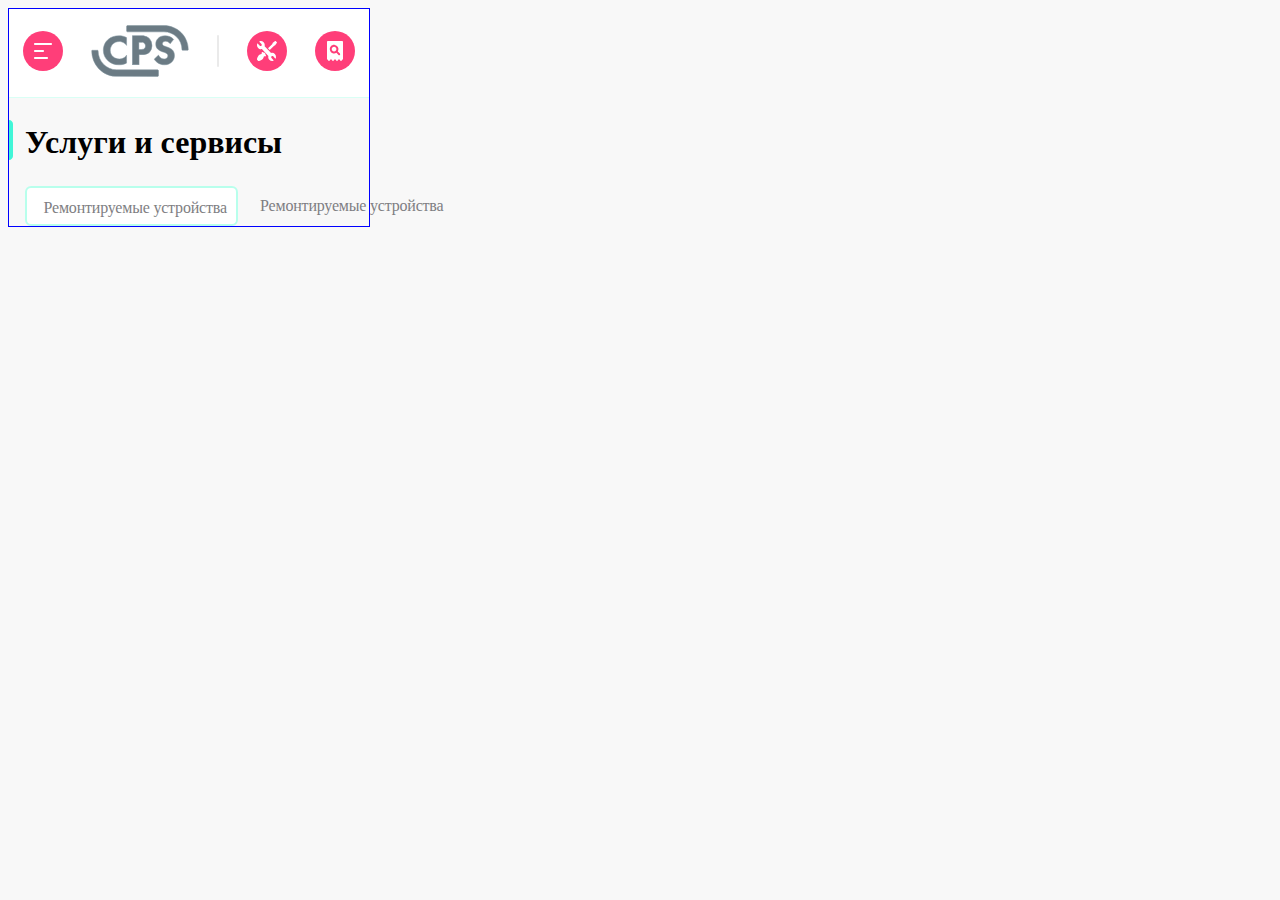
==== commit 8923feb9: "Update index.html" ====
--- a/index.html
+++ b/index.html
@@ -2,6 +2,7 @@
 <html lang="RU">
  <head>
    <meta charset="utf-8">
+   <link rel='stylesheet' href='style.css'>
    <title>Верстка по макету</title>
  </head>
   <body>
--- a/style.css
+++ b/style.css
@@ -0,0 +1,66 @@
+@font-face {
+    font-family: 'TT Lakes';
+    src: url('TTLakes-Italic.eot');
+    src: local('TT Lakes Italic'), local('TTLakes-Italic'),
+        url('TTLakes-Italic.eot?#iefix') format('embedded-opentype'),
+        url('TTLakes-Italic.woff') format('woff'),
+        url('TTLakes-Italic.ttf') format('truetype');
+    font-weight: normal;
+    font-style: italic;
+}
+
+body {
+  font-family: "TT Lakes";
+  background-color: #F8F8F8;
+  width: 360px;
+  border: 1px solid blue;
+}
+
+.upper-menu {
+  width: auto;
+  height: 88px;
+  border-bottom: 1px solid #D9FFF5;;
+  display: flex;
+  background: #FFFFFF;
+  justify-content: space-around;
+  align-items: center;
+  
+}
+
+.title {
+  height: 40px;
+  display: flex;
+  align-items: center;
+  margin-top: 24px;
+}
+
+.title__highlight {
+  margin-right: 12px;
+}
+
+.menu {
+  height: 40px;
+  margin-top: 24px;
+  display: flex;
+  width: 504px;
+  
+}
+
+.menu__button{
+  font-family: TT Lakes;
+  font-size: 16px;
+  line-height: 24px;
+  letter-spacing: -0.2px;
+  color: #7E7E82;
+  margin-left: 16px;
+  border: none;
+  background: inherit;
+}
+
+.menu__button--active {
+  background: #FFFFFF;
+  border: 2px solid #B8FFEC;
+  box-sizing: border-box;
+  border-radius: 6px;
+  padding: 8px 9.3px 8px 16.54px;
+}
